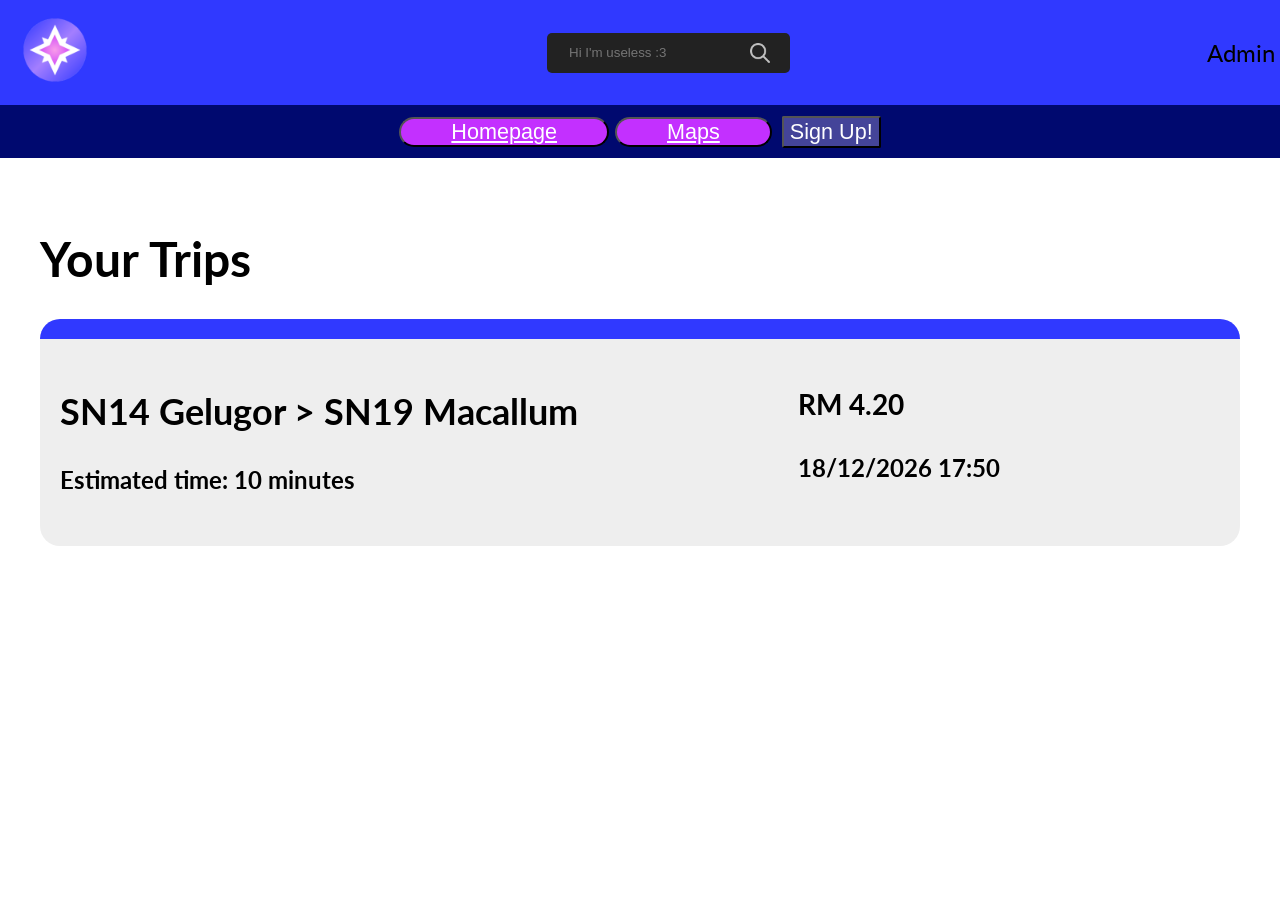
==== booking.html @ 13d3edc8 "booking update 1" ====
<!DOCTYPE html>
<head>
    <meta charset="UTF-8">
    <meta name="viewport" content="width=device-width, initial-scale=1.0">
    <link href="https://fonts.googleapis.com/css2?family=Lato:ital,wght@0,100;0,300;0,400;0,700;0,900;1,100;1,300;1,400;1,700;1,900&display=swap" rel="stylesheet">
    <link rel="stylesheet" href="booking.css">
    <title>Voyage - Booking</title>
    <link rel="icon" type="image/x-icon" href="./pics/Icon/voyage1.ico">
</head>
<body>
    <nav id = "nav">
        <div class = "navTop">
            <div class = "navItem">
                <img  class = "navItemimg" src = "./pics/Icon/voyage1.png" alt = ":3">
            </div>
            <div class = "navItem">
                <div class = "search">
                    <input type = "text" placeholder = "Hi I'm useless :3" class="searchInput">
                    <img src = "./pics/search.png" width = "20" height = "20" alt = "N-nyaaaa~" class="searchIcon">
                </div>
            </div>
            <div class = "navItem">
                 <span class="adminbutton" onclick="location.href='admin.php';" style="cursor:pointer;">Admin</span>
            </div>
        </div>
        <div class = "navBottom">
            <div class = "navItem">
                <button class="about" onclick="location.href='index.html';" style="cursor:pointer;">Homepage</button>
                <button class="about" onclick="location.href='maps.html';" style="cursor:pointer;">Maps</button>
            </div>
            <div class = "navItem">
                <button class="aboutSpecialCase" onclick="location.href='signupredir.html';" style="cursor:pointer;">Sign Up!</button>
            </div>
        </div>
    </nav>
    <div class = "bookingContainer">
        <h1 class = "bookingTitle">Your Trips</h1>
        <div class = "bookingLog">
            <div class = "bookingLogItem">
                <div>
                    <h2> SN14 Gelugor > SN19 Macallum </h2>
                    <h4> Estimated time: 10 minutes </h4>
                </div>
                <div>
                    <h3> RM 4.20 </h3>
                    <h4> 18/12/2026 17:50 </h4>
                </div>
                <p> </p>
            </div>
        </div>
        
    </div>
</body>
---- booking.css ----
html{
    scroll-behavior: smooth;
}

body{
    font-family: 'Lato', sans-serif;
    margin: 0;
    padding: 0;
    font-size: 24px;
}

nav{
    background-color: #fff;
    padding: 0;
}

.navTop{
    background-color: #3039ff;
    display: flex;
    align-items: center;
    justify-content: space-between;
}


.search{
    display: flex;
    align-items: center;
    background-color: #222;
    padding: 10px 20px;
    border-radius: 5px;
    margin-right: 375px;
}

.navItemimg{
    max-width: 20%;
    height: auto;
}

.navItem{
    padding: 0 5px;
}

.navBottom{
    display: flex;
    background-color: #00096f;
    padding: 10px 90px;
    border-color: #333;
    justify-content: center;
}

.about{
    color: #fff;
    text-decoration: underline;
    font-size: 90%; 
    transition-duration: 0.4s;
    padding:0 50px;
    border-radius: 30px;
    background-color: #c330ff;
    max-height: 100%;
    width: auto;
}
.about:hover{
    color: #c330ff;
    background-color: #fff;
}

.aboutSpecialCase{
    color: #fff;
    background-color: #444499;
    transition-duration: 0.4s;
    border-radius: 2px;
    font-size: 90%; 
}

.aboutSpecialCase:hover{
    color: #444499;
    background-color: #fff;
}


.searchInput{
    background-color: transparent;
    border: none;
    color: #fff;
    margin-right: 10px;
}

.bookingContainer{
    padding: 40px;
}

.bookingLog{
    display: flex;
    flex-direction: column;
    gap: 50px;
}

.bookingLogItem{
    background-color: #eeeeee;
    padding: 20px;
    border-radius: 20px;
    border-top: 20px solid #3039ff;
    display: flex;
    justify-content: space-between;
}
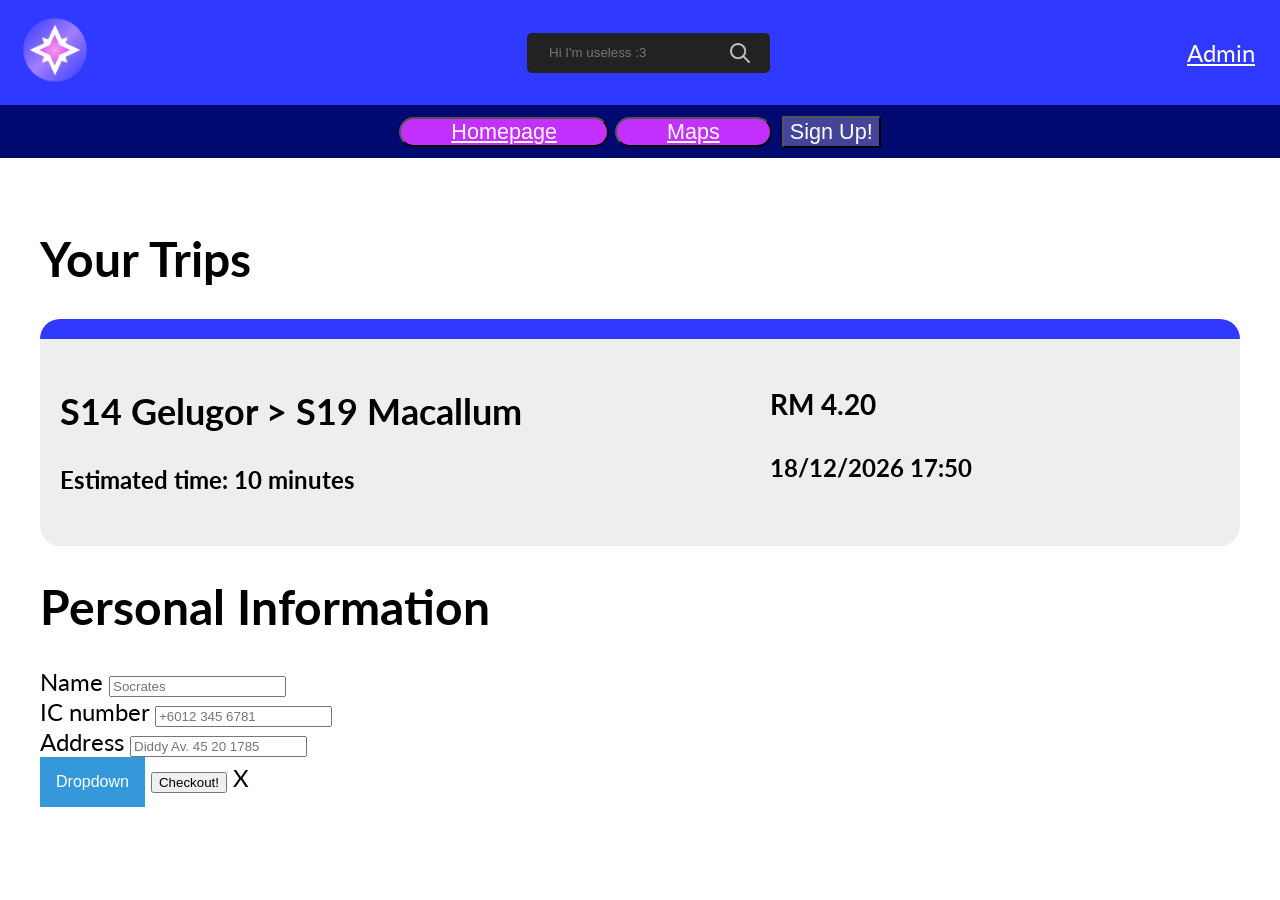
==== commit 6c1f819e: "sotired" ====
--- a/booking.html
+++ b/booking.html
@@ -3,11 +3,12 @@
     <meta charset="UTF-8">
     <meta name="viewport" content="width=device-width, initial-scale=1.0">
     <link href="https://fonts.googleapis.com/css2?family=Lato:ital,wght@0,100;0,300;0,400;0,700;0,900;1,100;1,300;1,400;1,700;1,900&display=swap" rel="stylesheet">
-    <link rel="stylesheet" href="booking.css">
+    <link rel="stylesheet" href="style.css">
     <title>Voyage - Booking</title>
     <link rel="icon" type="image/x-icon" href="./pics/Icon/voyage1.ico">
 </head>
 <body>
+    <script src="app.js"></script>
     <nav id = "nav">
         <div class = "navTop">
             <div class = "navItem">
@@ -38,7 +39,7 @@
         <div class = "bookingLog">
             <div class = "bookingLogItem">
                 <div>
-                    <h2> SN14 Gelugor > SN19 Macallum </h2>
+                    <h2> S14 Gelugor > S19 Macallum </h2>
                     <h4> Estimated time: 10 minutes </h4>
                 </div>
                 <div>
@@ -48,6 +49,48 @@
                 <p> </p>
             </div>
         </div>
-        
+        <div class = "addBooking">
+            <h1 class="payTitle">Personal Information</h1>
+                <form action="data.php" method="POST">
+                    <label>Name</label>
+                    <input type="text" name="name" placeholder="Socrates" class="payInput">
+                    <br>
+                    <label>IC number</label>
+                    <input type="text" name="IC number" placeholder="+6012 345 6781" class="payInput" maxlength="13">
+                    <br>
+                    <label>Address</label>
+                    <input type="text" name="address" placeholder="Diddy Av. 45 20 1785" class="payInput">
+                    <br>
+                        <div class="dropdown">
+                            <button onclick="myFunction()"class="dropbtn" type = "button">Dropdown</button>
+                                <div id = "myDropdown" class="dropdown-content">
+                                    <a2> A01: PSR-A</a2>
+                                    <a2> S02: Permatang Damar Laut</a2>
+                                    <a2> S03: Lapangan Terbang Antarabangsa Pulau Pinang</a2>
+                                    <a2> S04: Sungai Tiram</a2>
+                                    <a2> S05: FIZ South</a2>
+                                    <a2> S06: FIZ North</a2>
+                                    <a2> S07: Jalan Tengah</a2>
+                                    <a2> S08: SPICE</a2>
+                                    <a2> S09: Bukit Jambul</a2>
+                                    <a2> S10: Sungai Nibong</a2>
+                                    <a2> S11: Sungai Dua</a2>
+                                    <a2> S12: Batu Uban</a2>
+                                    <a2> S13: Jalan Universiti</a2>
+                                    <a2> S14: Gelugor</a2>
+                                    <a2> S15: Penang Waterfront</a2>
+                                    <a2> S16: Jelutong East</a2>
+                                    <a2> S17: Sungai Pinang</a2>
+                                    <a2> S18: Bandar Sri Pinang</a2>
+                                    <a2> S19: Macallum</a2>
+                                    <a2> S20: Komtar</a2>
+                                </div>
+                            </button>
+                        </div>
+                        <button type="submit" class="payButton">Checkout!</button>
+                    <span class="close">X</span>
+                </form>
+            </h1>
+        </div>
     </div>
 </body>
--- a/style.css
+++ b/style.css
@@ -0,0 +1,372 @@
+html{
+    scroll-behavior: smooth;
+}
+
+body{
+    font-family: 'Lato', sans-serif;
+    margin: 0;
+    padding: 0;
+    font-size: 24px;
+}
+
+nav{
+    background-color: #fff;
+    padding: 0;
+}
+
+.navTop{
+    background-color: #3039ff;
+    display: flex;
+    align-items: center;
+    justify-content: space-between;
+}
+
+
+.search{
+    display: flex;
+    align-items: center;
+    background-color: #222;
+    padding: 10px 20px;
+    border-radius: 5px;
+    margin-right: 375px;
+}
+
+.navItemimg{
+    max-width: 20%;
+    height: auto;
+}
+
+.navItem{
+    padding: 0 5px;
+}
+
+.navBottom{
+    display: flex;
+    background-color: #00096f;
+    padding: 10px 90px;
+    border-color: #333;
+    justify-content: center;
+}
+
+.about{
+    color: #fff;
+    text-decoration: underline;
+    font-size: 90%; 
+    transition-duration: 0.4s;
+    padding:0 50px;
+    border-radius: 30px;
+    background-color: #c330ff;
+    max-height: 100%;
+    width: auto;
+}
+.about:hover{
+    color: #c330ff;
+    background-color: #fff;
+}
+
+.aboutSpecialCase{
+    color: #fff;
+    background-color: #444499;
+    transition-duration: 0.4s;
+    border-radius: 2px;
+    font-size: 90%; 
+}
+
+.aboutSpecialCase:hover{
+    color: #444499;
+    background-color: #fff;
+}
+
+
+.searchInput{
+    background-color: transparent;
+    border: none;
+    color: #fff;
+    margin-right: 10px;
+}
+
+.introduction{
+    display: flex;
+    align-items: center;
+    justify-content: center;
+    height: 100vh;
+    background-color: #cce;
+    background-size: cover;
+    background-position: center;
+    color: #fff;
+    text-shadow: 2px 2px 4px rgba(0, 0, 0, 0.7);
+}
+
+.contents{
+    background-color: #181233;
+    width: 75vw;
+    align-items: center;
+    justify-content: center;
+    text-align: center;
+}
+
+.introTitle{
+    font-size: 3.5em;
+    margin-bottom: 20px;
+}
+
+.introActions{
+    display: flex;
+    justify-content: center;
+    gap: 20px;
+}
+
+.introActionscontainer{
+    display: flex;
+    justify-content: center;
+    gap: 20px;
+}
+
+.introActionsitem{
+    flex: 1;
+    padding: 0 0 50px 50px;
+}
+
+.aboutv2{
+    color: #000;
+    text-decoration: underline;
+    font-size: 100%;
+    transition-duration: 0.4s;
+    padding:0 50px;
+    border-radius: 5px;
+    background-color: #fff;
+    max-height: 100%;
+    width: auto;
+
+}
+
+.aboutv2:hover{
+    color: #fff;
+    background-color: #c330ff;
+}
+
+.missionandvision{
+    align-items: center;
+    justify-content: center;
+    gap: 20px;
+    padding: 50px 100px;
+    background-color: #777;
+}
+
+.thing1{
+    align-items: center;
+    display: flex;
+    flex-direction: row;
+    background-color: #ff90ff;
+    border-radius: 20px 20px 0 0;
+}
+
+.thing1Text{
+    max-width: 50%;
+    height: auto;
+    margin-bottom: 10px;
+    padding: 20px;
+}
+
+.thing1img{
+    max-width: 50%;
+    height: auto;
+    padding: 20px;
+}
+
+.thing2{
+    align-items: center;
+    display: flex;
+    flex-direction: row-reverse;
+    background-color: #9379dd;
+}
+
+.thing2Text{
+    max-width: 50%;
+    height: auto;
+    margin-bottom: 10px;
+    padding: 20px;
+}
+
+.thing2img{
+    max-width: 50%;
+    height: auto;
+    padding: 20px;
+}
+
+
+.divide{
+    border-bottom: solid 5px #000;
+}
+
+.thing3{
+    align-items: center;
+    display: flex;
+    flex-direction: row;
+    background-color: #7079ff;
+    border-radius: 0 0 20px 20px;
+}
+
+.thing3Text{
+    max-width: 50%;
+    height: auto;
+    margin-bottom: 10px;
+    padding: 20px;
+}
+
+.thing3img{
+    max-width: 50%;
+    height: auto;
+    padding: 20px;
+}
+
+.gradientbottomtext{
+    background: -webkit-linear-gradient( right, #3039ff, #a580ff);
+    -webkit-background-clip: text;
+    -webkit-text-fill-color: transparent;
+}
+
+.mainbottomtext{ 
+    background-color: #333;
+    text-align: center;
+    padding: 20px;
+}
+
+.aboutv3{
+    color: #000;
+    text-decoration: underline;
+    font-size: 100%;
+    transition-duration: 0.4s;
+    padding:0 50px;
+    border-radius: 5px;
+    background-image: linear-gradient(to bottom, #f390ff, #a580ff);
+    max-height: 100%;
+    width: auto;
+}
+
+.aboutv3:hover{
+    color: #fff;
+    background-image: linear-gradient(to bottom, #a580ff, #f390ff);
+}
+
+.mainbottomimage{
+    max-width: 100%;
+    height: auto;
+    align-items: center;
+}
+
+.footer{
+    background-color: #333;
+    color: #fff;
+    display: flex;
+    padding: 0 200px;
+    align-items: center;
+    justify-content: space-between;
+
+}
+.footerleft{
+    flex: 2 1 0%;
+}
+
+.footerright{
+    flex: 1 1 0%;
+    align-items: center;
+    justify-content: flex-end;
+}
+
+.footerIcons{
+    display: flex;
+    gap: 20px;
+    align-items: center;
+    justify-content: center;
+    margin-bottom: 10px;
+}
+
+a{
+    color: #ccf;
+}
+
+a:hover{
+    color: #fff;
+}
+
+.footerCopyright{
+    font-size: 14px;
+    color: #ccc;
+}
+
+.footerRighttext{
+    display: flex;
+    align-items: center;
+    justify-content: center;
+}
+
+.adminbutton{
+    color: #fff;
+    padding: 10px 20px;
+    text-decoration: underline;
+    transition-duration: 0.4s;
+}
+
+.adminbutton:hover{
+    color: #c330ff;
+}
+
+.bookingContainer{
+    padding: 40px;
+}
+
+.bookingLog{
+    display: flex;
+    flex-direction: column;
+    gap: 50px;
+}
+
+.bookingLogItem{
+    background-color: #eeeeee;
+    padding: 20px;
+    border-radius: 20px;
+    border-top: 20px solid #3039ff;
+    display: flex;
+    justify-content: space-between;
+}
+
+.dropbtn {
+  background-color: #3498DB;
+  color: white;
+  padding: 16px;
+  font-size: 16px;
+  border: none;
+  cursor: pointer;
+}
+
+.dropbtn:hover, .dropbtn:focus {
+  background-color: #2980B9;
+}
+
+.dropdown {
+  position: relative;
+  display: inline-block;
+}
+
+.dropdown-content {
+  display: none;
+  position: absolute;
+  background-color: #f1f1f1;
+  min-width: 160px;
+  overflow: auto;
+  box-shadow: 0px 8px 16px 0px rgba(0,0,0,0.2);
+  z-index: 1;
+}
+
+.dropdown-content a2 {
+  font-size: 16px;
+  color: black;
+  padding: 12px 16px;
+  text-decoration: none;
+  display: block;
+}
+
+.dropdown a2:hover {background-color: #ddd;}
+
+.show {display: block;}
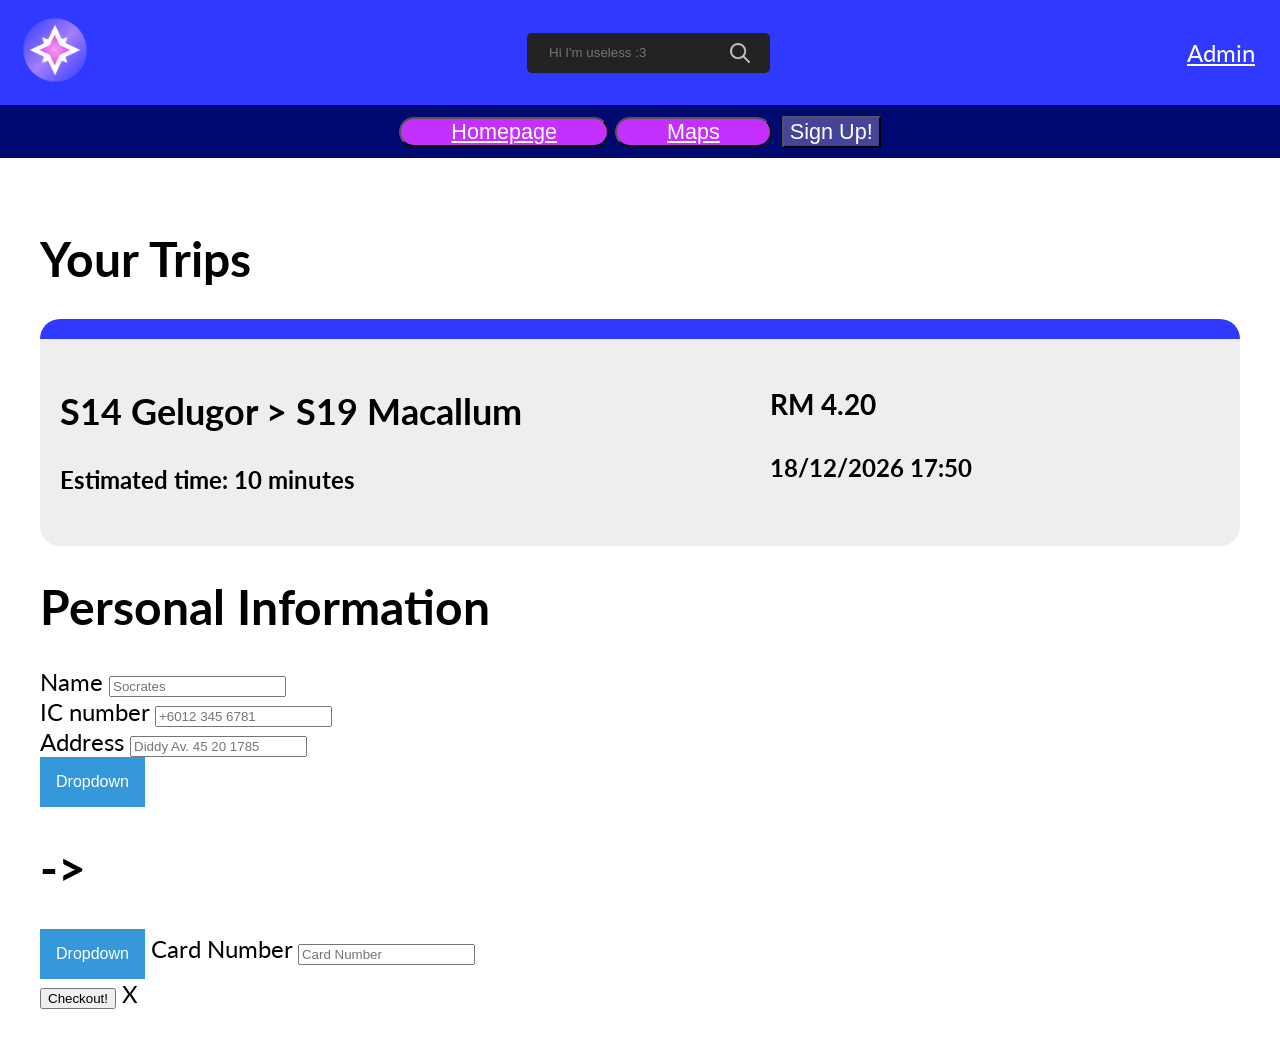
==== commit cc7250af: "bookingupdate1.5" ====
--- a/booking.html
+++ b/booking.html
@@ -56,14 +56,39 @@
                     <input type="text" name="name" placeholder="Socrates" class="payInput">
                     <br>
                     <label>IC number</label>
-                    <input type="text" name="IC number" placeholder="+6012 345 6781" class="payInput" maxlength="13">
+                    <input type="text" name="IC_number" placeholder="+6012 345 6781" class="payInput" maxlength="13">
                     <br>
                     <label>Address</label>
                     <input type="text" name="address" placeholder="Diddy Av. 45 20 1785" class="payInput">
                     <br>
                         <div class="dropdown">
                             <button onclick="myFunction()"class="dropbtn" type = "button">Dropdown</button>
-                                <div id = "myDropdown" class="dropdown-content">
+                                <div id = "myDropdown" class="dropdown-content" name="travelorigin">
+                                    <a2> A01: PSR-A</a2>
+                                    <a2> S02: Permatang Damar Laut</a2>
+                                    <a2> S03: Lapangan Terbang Antarabangsa Pulau Pinang</a2>
+                                    <a2> S04: Sungai Tiram</a2>
+                                    <a2> S05: FIZ South</a2>
+                                    <a2> S06: FIZ North</a2>
+                                    <a2> S07: Jalan Tengah</a2>
+                                    <a2> S08: SPICE</a2>
+                                    <a2> S09: Bukit Jambul</a2>
+                                    <a2> S10: Sungai Nibong</a2>
+                                    <a2> S11: Sungai Dua</a2>
+                                    <a2> S12: Batu Uban</a2>
+                                    <a2> S13: Jalan Universiti</a2>
+                                    <a2> S14: Gelugor</a2>
+                                    <a2> S15: Penang Waterfront</a2>
+                                    <a2> S16: Jelutong East</a2>
+                                    <a2> S17: Sungai Pinang</a2>
+                                    <a2> S18: Bandar Sri Pinang</a2>
+                                    <a2> S19: Macallum</a2>
+                                    <a2> S20: Komtar</a2>
+                                </div>
+                            </button>
+                            <h1>-></h1>
+                            <button onclick="myFunction()"class="dropbtn" type = "button">Dropdown</button>
+                                <div id = "myDropdown" class="dropdown-content" name="destination">
                                     <a2> A01: PSR-A</a2>
                                     <a2> S02: Permatang Damar Laut</a2>
                                     <a2> S03: Lapangan Terbang Antarabangsa Pulau Pinang</a2>
@@ -87,6 +112,9 @@
                                 </div>
                             </button>
                         </div>
+                        <label>Card Number</label>
+                        <input type="text" name="card_number" class="payInput" placeholder="Card Number" maxlength="16">
+                        <br>
                         <button type="submit" class="payButton">Checkout!</button>
                     <span class="close">X</span>
                 </form>
